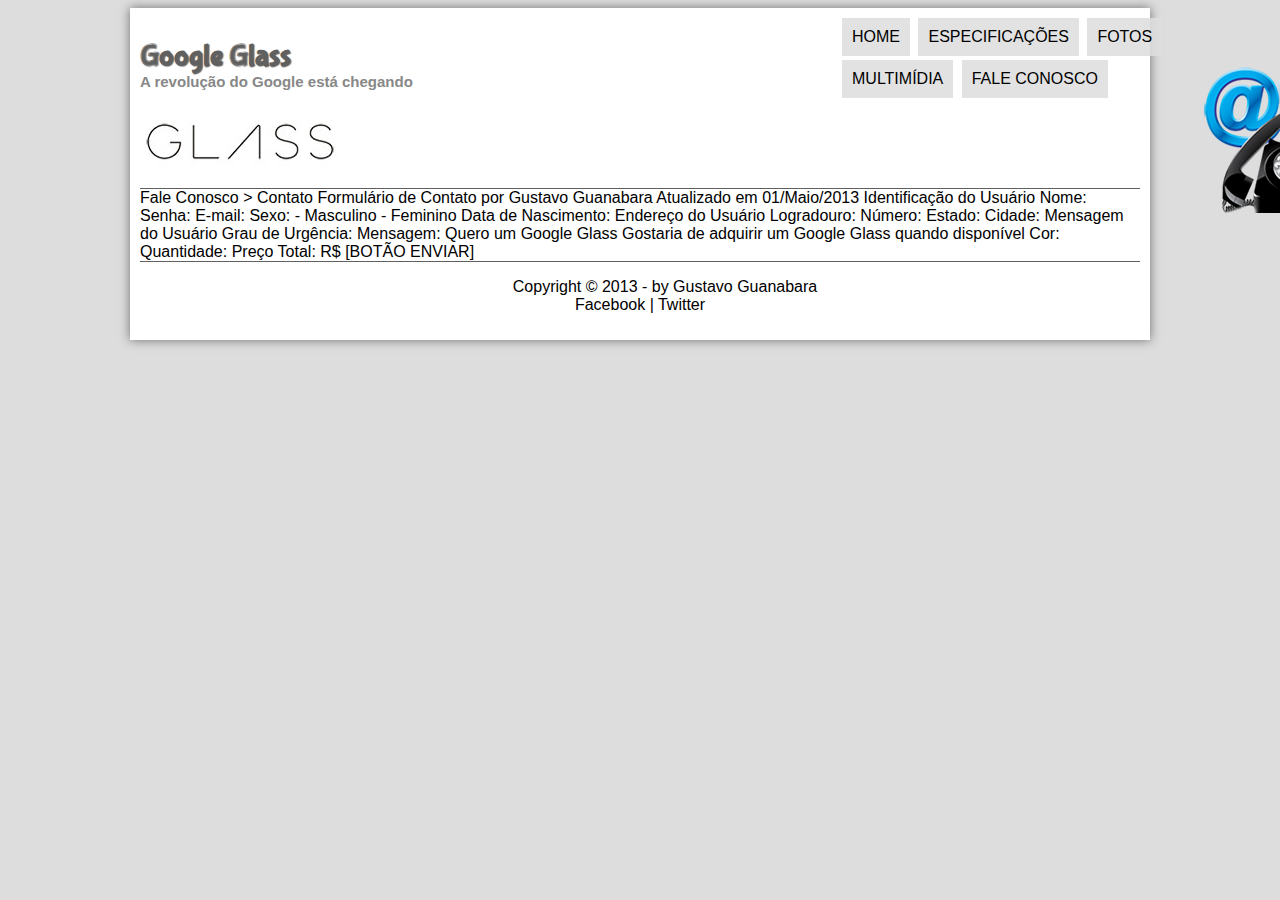
==== src/projeto-glass-html5/fale-conosco.html @ 628a91f7 "Add files via upload" ====
<!DOCTYPE html>
<html lang="en">
<head>
    <meta charset="UTF-8">
    <title>Tudo sobre google glass</title>
    <link rel="stylesheet" type="text/css" href="_css/estilo.css">
</head>
<script src="_javascript/funcoes.js"></script>
    <body>
        <div id="Interface">
            <header id="Cabecalho">
                <hgroup>
                <h1>Google Glass</h1>
                <h2> A revolução do Google está chegando</h2>
                </hgroup>
                <img id="icone" src="_imagens/contato.png" alt="">
                <nav id="menu">
            <h1>Menu Principal</h1>
            <ul >
            <li onmouseover="mudarFoto('_imagens/Home.png')" onmouseout="mudarFoto('_imagens/contato.png')"><a href="index.html">Home</a></li>
            <li onmouseover="mudarFoto('_imagens/especificacoes.png')"onmouseout="mudarFoto('_imagens/contato.png')"><a href="index.html"><a href="specs.html">Especificações</a></li>
            <li onmouseover="mudarFoto('_imagens/fotos.png')" onmouseout="mudarFoto('_imagens/contato.png')"><a href="fotos.html">Fotos</a></li>
            <li onmouseover="mudarFoto('_imagens/multimidia.png')" onmouseout="mudarFoto('_imagens/contato.png')"><a href="index.html"><a href="multimidia.html">Multimídia</a></li>
            <li onmouseover="mudarFoto('_imagens/contato.png')" onmouseout="mudarFoto('_imagens/contato.png')"><a href="fale-conosco.html">Fale conosco</a></li>
        </ul>
        </nav>
            </header>

Fale Conosco > Contato
Formulário de Contato
por Gustavo Guanabara
Atualizado em 01/Maio/2013

Identificação do Usuário
    Nome:
    Senha:
    E-mail:
    Sexo:
        - Masculino
        - Feminino
    Data de Nascimento:

Endereço do Usuário
    Logradouro:
    Número:
    Estado:
    Cidade:

Mensagem do Usuário
    Grau de Urgência:
    Mensagem:

Quero um Google Glass
    Gostaria de adquirir um Google Glass quando disponível
    Cor:
    Quantidade:
    Preço Total: R$


[BOTÃO ENVIAR]

<footer id="rodape">
    <p>Copyright &copy; 2013 - by Gustavo Guanabara <br>
    Facebook | Twitter</p>
</footer>
</div>
</body>
</html>
---- src/projeto-glass-html5/_css/estilo.css ----
@charset "UTF-8";
@font-face {
    font-family: 'FontLogo';
    src: url("../_fonts/bubblegum-sans-regular.otf");
}
body{
    font-family: Arial, sans-serif;
   background-color: #dddddd;
   color: rgba(0, 0, 0, 1); 
}
div#Interface {
    width: 1000px;
    background-color: #ffffff;
    margin: 0px auto 0px auto;/*Espaço externo*/
    box-shadow: 0px 0px 10px rgba(0, 0, 0, 0.5);
    padding: 10px ;/*Espaço interno do escopo*/

}
p {
    text-align: justify;
    text-indent: 50px;
}
a{
    color: #606060;
    text-decoration: none;
}
a:hover{
    text-decoration: underline;
}
header#Cabecalho img#icone{
    position: absolute;
    left: 1200px;
    top: 60px;
}
header#Cabecalho{
    border-bottom: 1px #606060 solid ;
    height: 150px;
    background: url("../_imagens/glass-logo-peq.jpg") no-repeat 0px 80px;
}
header#Cabecalho h1{
    font-family: 'FontLogo', sans-serif;    
    font-size: 30px;
    color: #606060;
    text-shadow: 1px 1px 1px rgba(0, 0, 0, 0.6);
    padding: -10px;
    margin-bottom: 0px;

}
header#Cabecalho h2{
    font-family: Arial, sans-serif;    
    font-size: 15px;
    color: #888888;
    padding: 0px;
    margin-top: 0px;
    
    
}
section#Corpo{
    display: block;
    width: 530px;
    float: left;
    border-right: 1px solid #606060;/*Parametros para isso é (tamanho em px , solido , cor)*/
    padding-right: 15px;
    padding-left: 10px;
}
aside#lateral{
    display: block;
    width: 410px;
    float: right;
    padding-right: 10px;
    background-color: #dddddd;
    padding: 10px;
    margin-top: 10px;
    box-shadow: 2px 2px 2px rgba(0, 0, 0,0.5);
}
aside#lateral h1{
    font-family: "FontLogo",sans-serif;
    font-size: 20pt;
    color: #606060;
    margin-top: 10px;
}
aside#lateral h2{
    font-size: 13pt;
    color: #ffffff;
    background-color: #606060;
    padding: 5px;
}
footer#rodape{
    clear: both;
    border-top: 1px solid #606060;
}
footer#rodape p {
    text-align: center;
}
table#tabelaEspec{
    border: 1px solid #606060;
    border-spacing: 0px;
    margin-left: auto;
    margin-right: auto;
}
table#tabelaEspec td{
    border: 1px solid #606060;
    padding: 10px;
}
/* Formatação de imagens*/
figure.foto-legenda{
    position: relative;/*Relativo espaço dentro do escopo*/
    border: 8px solid white;
    box-shadow: 1px 1px 4px black;

}
figure.foto-legenda img{
    width: 100%;
    height: 100%;

}
figure.foto-legenda figcaption{
    opacity: 0;
    position: absolute;/*Absolute todo o espaço do site*/
    top: 0px;
    background-color: rgba(0, 0, 0, 0.4);
    color: white;
    width: 100%;
    height: 100%;
    padding: 10px;
    box-sizing: border-box;
    transition: opacity 1s;
    
}

figure.foto-legenda:hover figcaption{
    opacity: 1;
}

/*  Menu */
nav#menu{
    display: block;
}
nav#menu  ul{
    list-style-type: none;
    text-transform: uppercase;
    position: absolute;
    top: 0px;
    left:800px;
}
nav#menu li{
    display: inline-block;
    background-color: #dddd;
    padding: 10px;
    margin: 2px;
    transition: background-color 1s;
}
nav#menu li:hover{
    background-color: #606060;
}
nav#menu h1{
    display: none;
}
nav#menu a{
    color: #000;
    text-decoration: none;
}
nav#menu a:hover{
    color: white;
    text-decoration: underline;
}
article#noticia_principal h2{
    font-size: 12px;
    color: #606060;
    background-color: #dddddd;
    padding: 5px 0px 5px 10px; 
    margin: 10px 0px 10px 0px ;

}
header#cabecalhoArtigo h1{
    font-family: "FontLogo",sans-serif;
    font-size: 20pt;
    color: #606060;
    margin-bottom: 0px;
    margin-top: 0px;
}
header#cabecalhoArtigo h2{
    font-size: 13pt;
    color: #cecece;
    background-color: #ffffff;
    margin-bottom: 0px;
}
header#cabecalhoArtigo h3{
    font-size: 13pt;
    color: #606060;
}
.direita{
    text-align: right;
    margin-top: 0px;
}
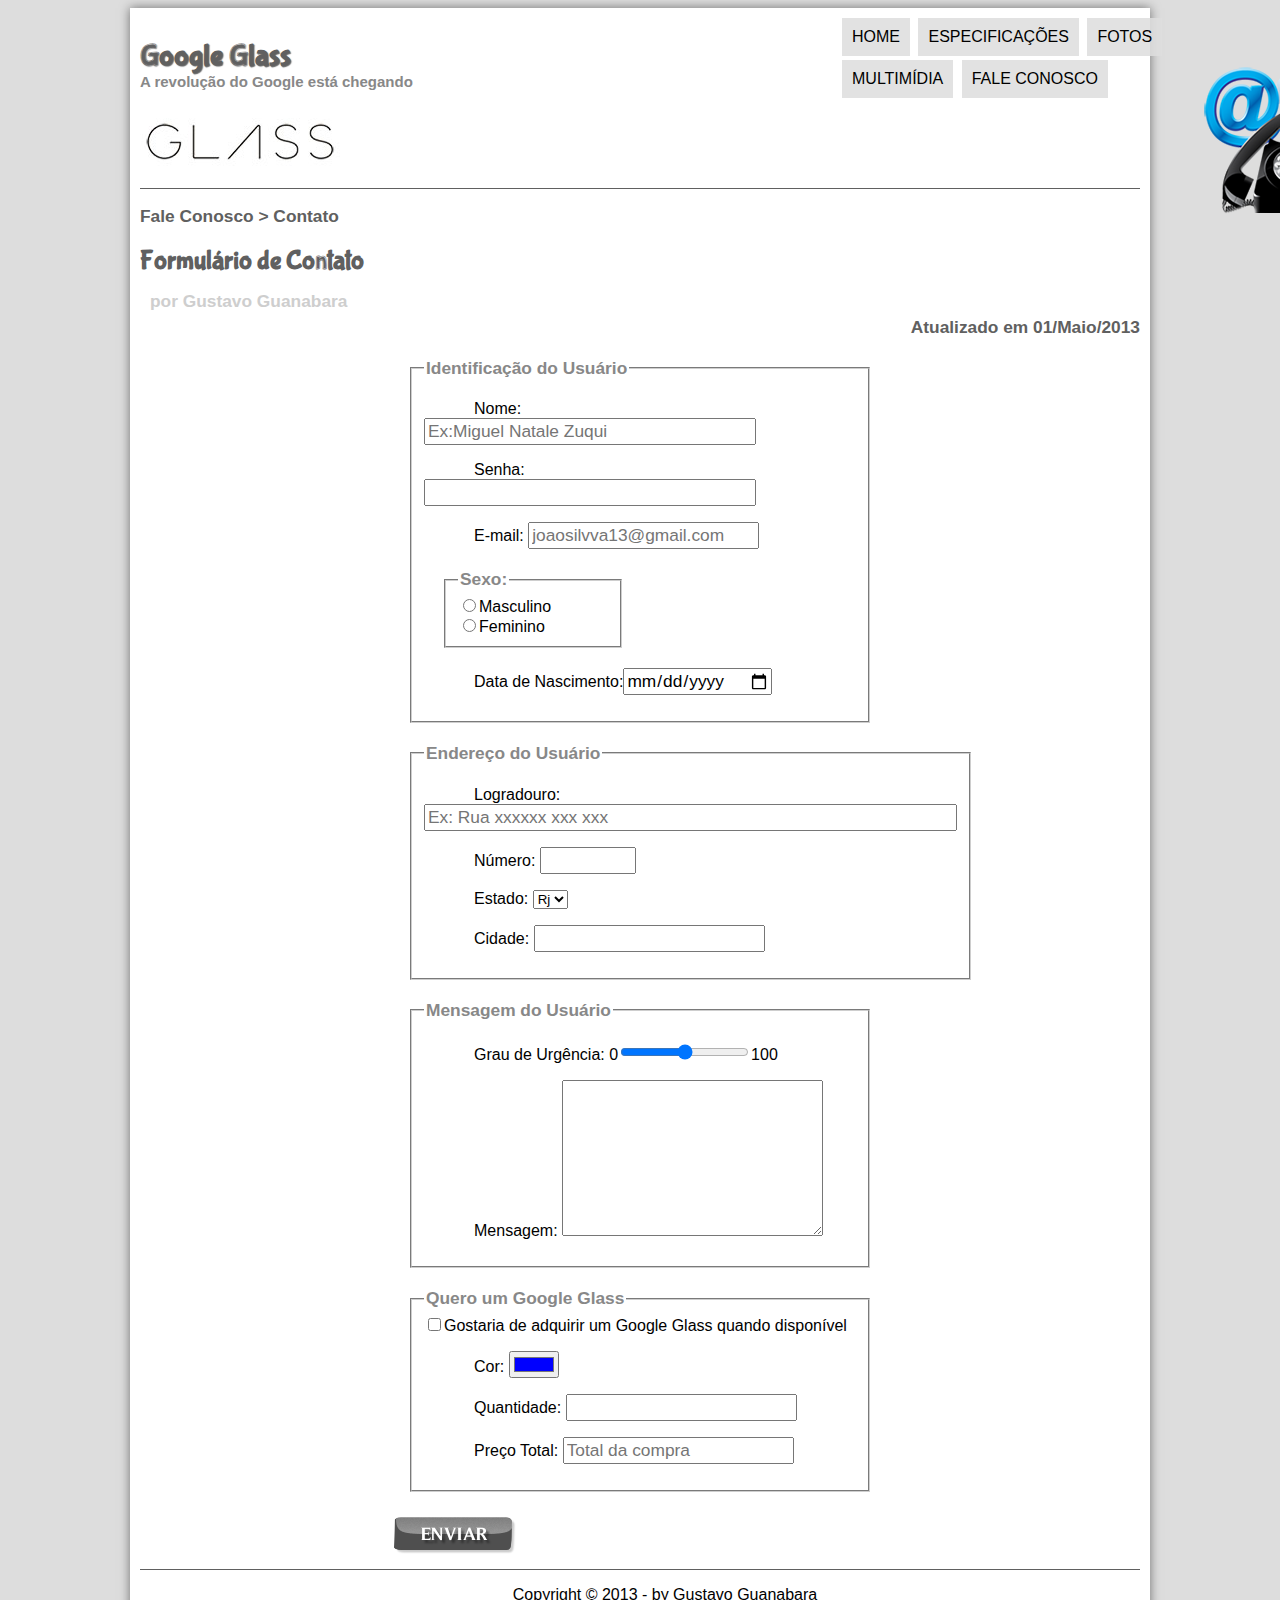
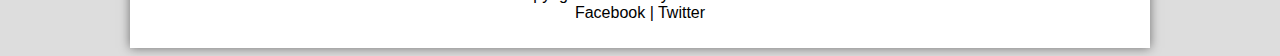
==== commit 18d7836f: "Add files via upload" ====
--- a/src/projeto-glass-html5/fale-conosco.html
+++ b/src/projeto-glass-html5/fale-conosco.html
@@ -1,68 +1,106 @@
 <!DOCTYPE html>
 <html lang="en">
+
 <head>
     <meta charset="UTF-8">
     <title>Tudo sobre google glass</title>
     <link rel="stylesheet" type="text/css" href="_css/estilo.css">
+    <link rel="stylesheet" type="text/css" href="_css/form.css">
 </head>
 <script src="_javascript/funcoes.js"></script>
-    <body>
-        <div id="Interface">
-            <header id="Cabecalho">
-                <hgroup>
+<script>
+    function calc_total(){
+        var qtd = parseInt(document.getElementById('cQtd').value);
+        var tot = qtd * 1500;
+        document.getElementById('cTot').value = tot
+    }
+</script>
+
+<body>
+    <div id="Interface">
+        <header id="Cabecalho">
+            <hgroup>
                 <h1>Google Glass</h1>
                 <h2> A revolução do Google está chegando</h2>
-                </hgroup>
-                <img id="icone" src="_imagens/contato.png" alt="">
-                <nav id="menu">
-            <h1>Menu Principal</h1>
-            <ul >
-            <li onmouseover="mudarFoto('_imagens/Home.png')" onmouseout="mudarFoto('_imagens/contato.png')"><a href="index.html">Home</a></li>
-            <li onmouseover="mudarFoto('_imagens/especificacoes.png')"onmouseout="mudarFoto('_imagens/contato.png')"><a href="index.html"><a href="specs.html">Especificações</a></li>
-            <li onmouseover="mudarFoto('_imagens/fotos.png')" onmouseout="mudarFoto('_imagens/contato.png')"><a href="fotos.html">Fotos</a></li>
-            <li onmouseover="mudarFoto('_imagens/multimidia.png')" onmouseout="mudarFoto('_imagens/contato.png')"><a href="index.html"><a href="multimidia.html">Multimídia</a></li>
-            <li onmouseover="mudarFoto('_imagens/contato.png')" onmouseout="mudarFoto('_imagens/contato.png')"><a href="fale-conosco.html">Fale conosco</a></li>
-        </ul>
-        </nav>
-            </header>
+            </hgroup>
+            <img id="icone" src="_imagens/contato.png" alt="">
+            <nav id="menu">
+                <h1>Menu Principal</h1>
+                <ul>
+                    <li onmouseover="mudarFoto('_imagens/Home.png')" onmouseout="mudarFoto('_imagens/contato.png')"><a
+                            href="index.html">Home</a></li>
+                    <li onmouseover="mudarFoto('_imagens/especificacoes.png')"
+                        onmouseout="mudarFoto('_imagens/contato.png')"><a href="index.html"><a
+                                href="specs.html">Especificações</a></li>
+                    <li onmouseover="mudarFoto('_imagens/fotos.png')" onmouseout="mudarFoto('_imagens/contato.png')"><a
+                            href="fotos.html">Fotos</a></li>
+                    <li onmouseover="mudarFoto('_imagens/multimidia.png')"
+                        onmouseout="mudarFoto('_imagens/contato.png')"><a href="index.html"><a
+                                href="multimidia.html">Multimídia</a></li>
+                    <li onmouseover="mudarFoto('_imagens/contato.png')" onmouseout="mudarFoto('_imagens/contato.png')">
+                        <a href="fale-conosco.html">Fale conosco</a>
+                    </li>
+                </ul>
+            </nav>
+        </header>
+        <section id="corpo=full">
+            <article id="noticia_principal">
+                <header id="cabecalhoArtigo">
+                    <hgroup>
+                        <h3>Fale Conosco > Contato</h3>
+                        <h1>Formulário de Contato</h1>
+                        <h2>por Gustavo Guanabara</h2>
+                        <h3 class="direita">Atualizado em 01/Maio/2013</h3>
+                    </hgroup>
+                </header>
+                <form method="post" id="fContato" action="mailto: miguelzuqui19@gmail.com" oninput="calc_total();">
+                    <fieldset id="usuario">
+                        <legend>Identificação do Usuário</legend>
+                        <p>Nome: <input type="text" name="tNome" id="cNome" size="30" maxlength="30"
+                                placeholder="Ex:Miguel Natale Zuqui"></p>
+                        <p>Senha: <input type="password" name="tSenha" id="cSenha" size="30" maxlength="30"></p>
+                        <p>E-mail: <input type="email" name="tEmail" id="cEmail" placeholder="joaosilvva13@gmail.com">
+                        </p>
+                        <fieldset id="sexo">
+                            <legend>Sexo:</legend>
+                            <input type="radio" name="tSexo" id="cMasc"><label for="cMasc">Masculino</label><br>
+                            <input type="radio" name="tSexo" id="cFem"><label for="cFem">Feminino</label>
+                        </fieldset>
+                        <p>Data de Nascimento:<input type="date" name="tNasc" id="cNasc"></p>
 
-Fale Conosco > Contato
-Formulário de Contato
-por Gustavo Guanabara
-Atualizado em 01/Maio/2013
+                    </fieldset>
+                    <fieldset id="endereco">
+                        <legend>Endereço do Usuário</legend>
+                        <p>Logradouro: <input type="text" name="tRua" id="cRua" size="50" maxlength="80" placeholder="Ex: Rua xxxxxx xxx xxx"></p>
+                        <p>Número: <input type="number" min="0" max="99999"></p>
+                        <p>Estado: <select name="tEstado" id="cEstado">
+                            <option value="">Rj</option>
+                        </select></p>
+                        <p>Cidade: <input type="text" name="tCid" id="cCid"></p>
 
-Identificação do Usuário
-    Nome:
-    Senha:
-    E-mail:
-    Sexo:
-        - Masculino
-        - Feminino
-    Data de Nascimento:
+                    </fieldset>
+                    <fieldset id="mensagem">
+                        <legend>Mensagem do Usuário</legend>
+                        <p>Grau de Urgência: 0<input type="range" name="tGrau" id="cGrau" min="0" max="100">100</p>
+                        <p>Mensagem: <textarea name="tArea" id="cArea" cols="30" rows="10"></textarea></p>
+                    </fieldset>
 
-Endereço do Usuário
-    Logradouro:
-    Número:
-    Estado:
-    Cidade:
+                    <fieldset id="pedido">
+                        <legend>Quero um Google Glass</legend>
+                        <input type="checkbox" name="tPedido" id="cPedido">Gostaria de adquirir um Google Glass quando disponível
+                        <p>Cor: <input type="color" name="tCor" id="cCor" value="#0000FF"></p>
+                        <p>Quantidade: <input type="number" name="tQtd" id="cQtd"></p>
+                        <p>Preço Total: <input type="text" name="tTot" id="cTot" placeholder="Total da compra" readonly></p>
+                    </fieldset>
+                    <input type="image" name="tBut" src="_imagens/botao-enviar.png">
 
-Mensagem do Usuário
-    Grau de Urgência:
-    Mensagem:
+                </form>
+        </section>
+        <footer id="rodape">
+            <p>Copyright &copy; 2013 - by Gustavo Guanabara <br>
+                Facebook | Twitter</p>
+        </footer>
+    </div>
+</body>
 
-Quero um Google Glass
-    Gostaria de adquirir um Google Glass quando disponível
-    Cor:
-    Quantidade:
-    Preço Total: R$
-
-
-[BOTÃO ENVIAR]
-
-<footer id="rodape">
-    <p>Copyright &copy; 2013 - by Gustavo Guanabara <br>
-    Facebook | Twitter</p>
-</footer>
-</div>
-</body>
 </html>--- a/src/projeto-glass-html5/_css/estilo.css
+++ b/src/projeto-glass-html5/_css/estilo.css
@@ -193,4 +193,14 @@
     text-align: right;
     margin-top: 0px;
 }
-
+video#filme-2{
+    display: block;
+    position: relative;
+    left: 10px;
+}
+video#filme-3{
+    display: block;
+    position: relative;
+    left: 10px;
+}
+
--- a/src/projeto-glass-html5/_css/form.css
+++ b/src/projeto-glass-html5/_css/form.css
@@ -0,0 +1,29 @@
+@charset "UTF-8";
+
+form{
+    width: 500px;
+    margin: auto;
+
+}
+
+input{
+    font-family: sans-serif;
+    font-weight: normal;
+    font-size: 13pt;
+
+}
+legend{
+    color: #888888;
+    font-weight: bold;
+    font-size: 13pt;
+    font-family: sans-serif;
+}
+fieldset{
+    border-color: #cecece;
+    margin: 20px;
+    
+}
+fieldset#sexo{
+    width: 150px;
+
+}